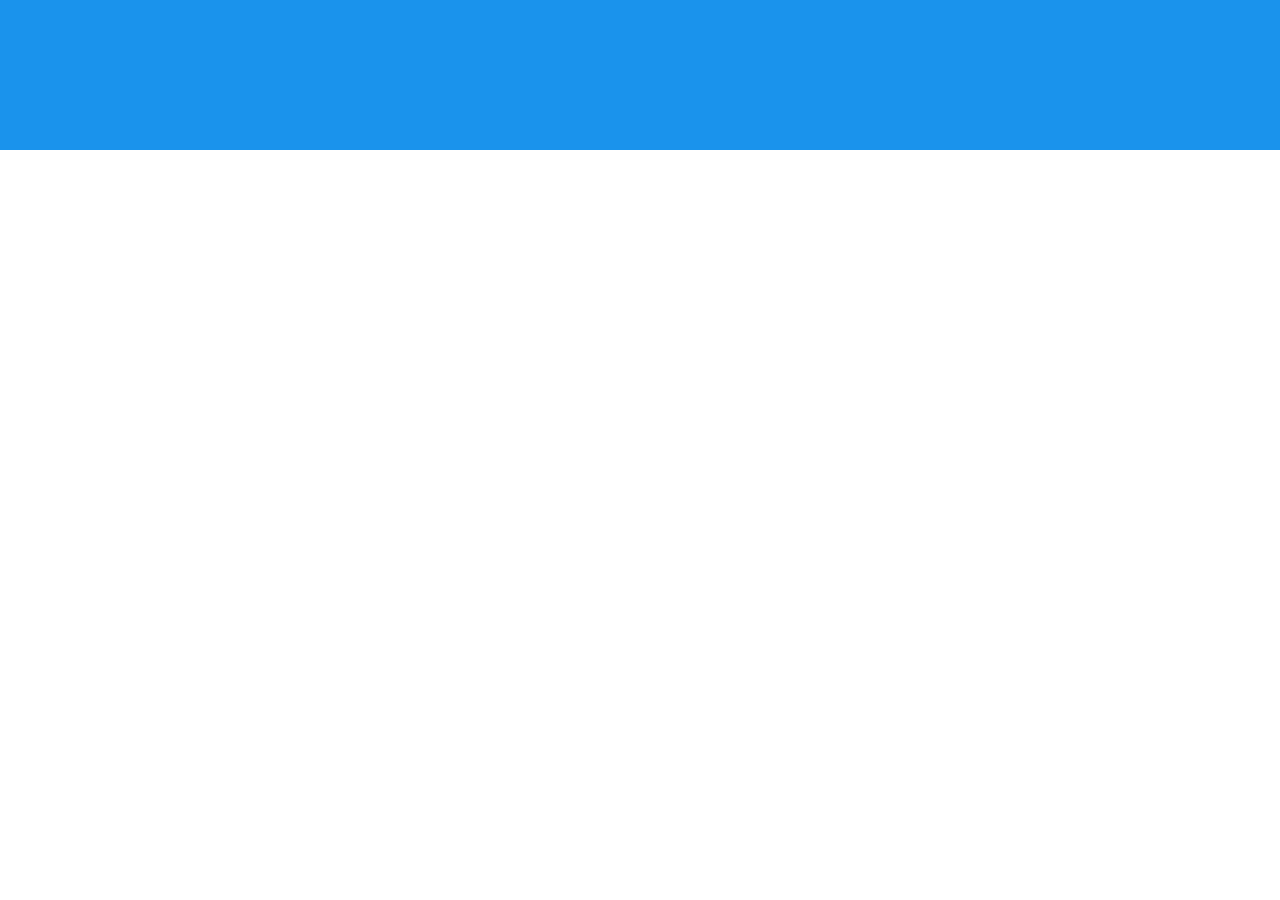
==== index.html @ a3ffba1b "added header" ====
<!DOCTYPE html>
<html lang="zxx">
<head>
    <meta charset="UTF-8">
    <meta http-equiv="X-UA-Compatible" content="IE=edge">
    <meta name="viewport" content="width=device-width, initial-scale=1.0">
    <link rel="stylesheet" href="css/style.css">
    <title>The Booleaner</title>
</head>
<body>
    <header>
        <img src="img/logo.svg" alt="" height="80px">
    </header>
</body>
</html>
---- css/style.css ----
body{
    margin: 0;
}

header{
    height: 150px;
    background-color: #1a93ec;
    background-image: url("../img/pattern.png");
    position: relative;
}

header > img{
    position: absolute;
    bottom: 10px;
    left: 5px;
}
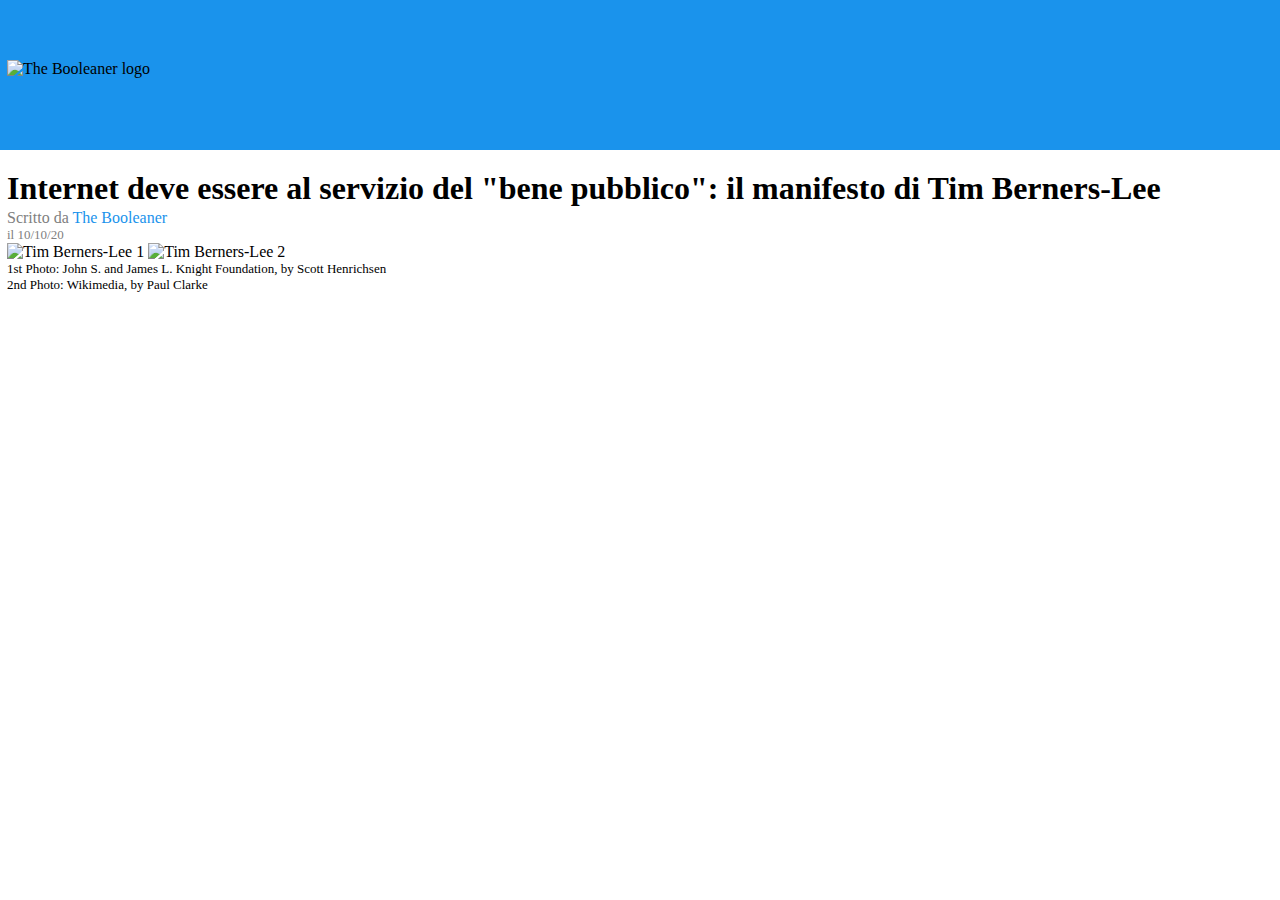
==== commit 5d8a1b9b: "added featured image" ====
--- a/index.html
+++ b/index.html
@@ -8,8 +8,29 @@
     <title>The Booleaner</title>
 </head>
 <body>
-    <header>
-        <img src="img/logo.svg" alt="" height="80px">
+    
+    <!-- intestazione giornale -->
+    <header class="booleaner-header">
+        <img src="img/logo.svg" alt="The Booleaner logo" height="80px">
     </header>
+
+    <div class="container">
+        <!-- intestazione articolo -->
+        <header class="titolo">
+            <h1>Internet deve essere al servizio del "bene pubblico": il manifesto di Tim Berners-Lee</h1>
+            <div class="autore">Scritto da <a href="#">The Booleaner</a></div>
+            <div class="data">il 10/10/20</div>
+        </header>
+
+        <!-- immagine di copertina -->
+        <div class="immagini-copertina">
+            <img src="img/tim-1.jpg" alt="Tim Berners-Lee 1">
+            <img src="img/tim-1.jpg" alt="Tim Berners-Lee 2">
+            <div class="intestazione-immagini">
+                1st Photo: John S. and James L. Knight Foundation, by Scott Henrichsen <br>
+                2nd Photo: Wikimedia, by Paul Clarke
+            </div>
+        </div>
+    </div>
 </body>
 </html>--- a/css/style.css
+++ b/css/style.css
@@ -1,16 +1,51 @@
 body{
-    margin: 0;
+    margin:0;
 }
 
-header{
+.booleaner-header{
     height: 150px;
     background-color: #1a93ec;
     background-image: url("../img/pattern.png");
     position: relative;
 }
 
-header > img{
+.booleaner-header > img{
     position: absolute;
     bottom: 10px;
-    left: 5px;
+    left: 7px;
+}
+
+.container{
+    margin-left: 7px;
+}
+
+h1{
+    margin-top: 20px;
+    margin-bottom: 2px;
+}
+
+.autore, .data{
+    color: gray;
+}
+
+.data{
+    font-size: 13px;
+}
+
+a{
+    text-decoration: none;
+    color: #1a93ec;
+}
+
+a:hover{
+    text-decoration: underline;
+    color: #1a93ec;
+}
+
+.intestazione-immagini{
+    font-size: 13px;
+}
+
+.immagini-copertina{
+    margin-bottom: 20px;
 }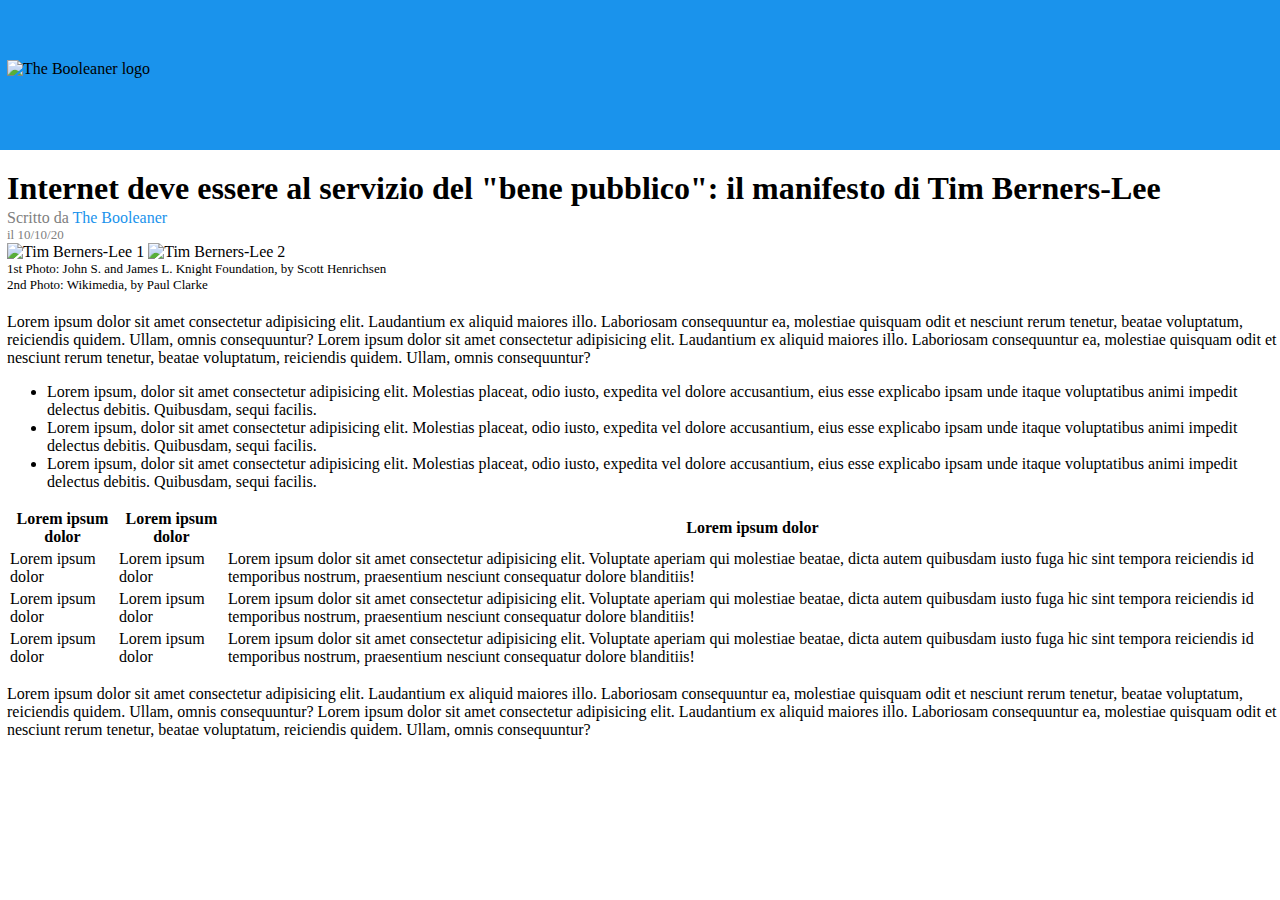
==== commit bd4e92eb: "added last paragraph" ====
--- a/index.html
+++ b/index.html
@@ -31,6 +31,43 @@
                 2nd Photo: Wikimedia, by Paul Clarke
             </div>
         </div>
+
+        <!-- corpo articolo -->
+        <main>
+            <p>Lorem ipsum dolor sit amet consectetur adipisicing elit. Laudantium ex aliquid maiores illo. Laboriosam consequuntur ea, molestiae quisquam odit et nesciunt rerum tenetur, beatae voluptatum, reiciendis quidem. <span class="testo-evidenziato">Ullam, omnis consequuntur? Lorem ipsum dolor sit amet consectetur adipisicing elit</span>. Laudantium ex aliquid maiores illo. Laboriosam consequuntur ea, molestiae quisquam odit et nesciunt rerum tenetur, beatae voluptatum, reiciendis quidem. Ullam, omnis consequuntur?</p>
+            <ul>
+                <li>Lorem ipsum, dolor sit amet consectetur adipisicing elit. Molestias placeat, odio iusto, expedita vel dolore accusantium, eius esse explicabo ipsam unde itaque voluptatibus animi impedit delectus debitis. Quibusdam, sequi facilis.</li>
+                <li>Lorem ipsum, dolor sit amet consectetur adipisicing elit. Molestias placeat, odio iusto, expedita vel dolore accusantium, eius esse explicabo ipsam unde itaque voluptatibus animi impedit delectus debitis. Quibusdam, sequi facilis.</li>
+                <li>Lorem ipsum, dolor sit amet consectetur adipisicing elit. Molestias placeat, odio iusto, expedita vel dolore accusantium, eius esse explicabo ipsam unde itaque voluptatibus animi impedit delectus debitis. Quibusdam, sequi facilis.</li>
+            </ul>
+            <table>
+                <thead>
+                    <tr>
+                        <th class="one-quarter">Lorem ipsum dolor</th>
+                        <th class="one-quarter">Lorem ipsum dolor</th>
+                        <th class="half">Lorem ipsum dolor</th>
+                    </tr>
+                </thead>
+                <tbody>
+                    <tr>
+                        <td>Lorem ipsum dolor</td>
+                        <td>Lorem ipsum dolor</td>
+                        <td>Lorem ipsum dolor sit amet consectetur adipisicing elit. Voluptate aperiam qui molestiae beatae, dicta autem quibusdam iusto fuga hic sint tempora reiciendis id temporibus nostrum, praesentium nesciunt consequatur dolore blanditiis!</td>
+                    </tr>
+                    <tr>
+                        <td>Lorem ipsum dolor</td>
+                        <td>Lorem ipsum dolor</td>
+                        <td>Lorem ipsum dolor sit amet consectetur adipisicing elit. Voluptate aperiam qui molestiae beatae, dicta autem quibusdam iusto fuga hic sint tempora reiciendis id temporibus nostrum, praesentium nesciunt consequatur dolore blanditiis!</td>
+                    </tr>
+                    <tr>
+                        <td>Lorem ipsum dolor</td>
+                        <td>Lorem ipsum dolor</td>
+                        <td>Lorem ipsum dolor sit amet consectetur adipisicing elit. Voluptate aperiam qui molestiae beatae, dicta autem quibusdam iusto fuga hic sint tempora reiciendis id temporibus nostrum, praesentium nesciunt consequatur dolore blanditiis!</td>
+                    </tr>
+                </tbody>
+            </table>
+            <p>Lorem ipsum dolor sit amet consectetur adipisicing elit. Laudantium ex aliquid maiores illo. Laboriosam consequuntur ea, molestiae quisquam odit et nesciunt rerum tenetur, beatae voluptatum, reiciendis quidem. <span class="testo-evidenziato">Ullam, omnis consequuntur? Lorem ipsum dolor sit amet consectetur adipisicing elit</span>. Laudantium ex aliquid maiores illo. Laboriosam consequuntur ea, molestiae quisquam odit et nesciunt rerum tenetur, beatae voluptatum, reiciendis quidem. Ullam, omnis consequuntur?</p>
+        </main>
     </div>
 </body>
 </html>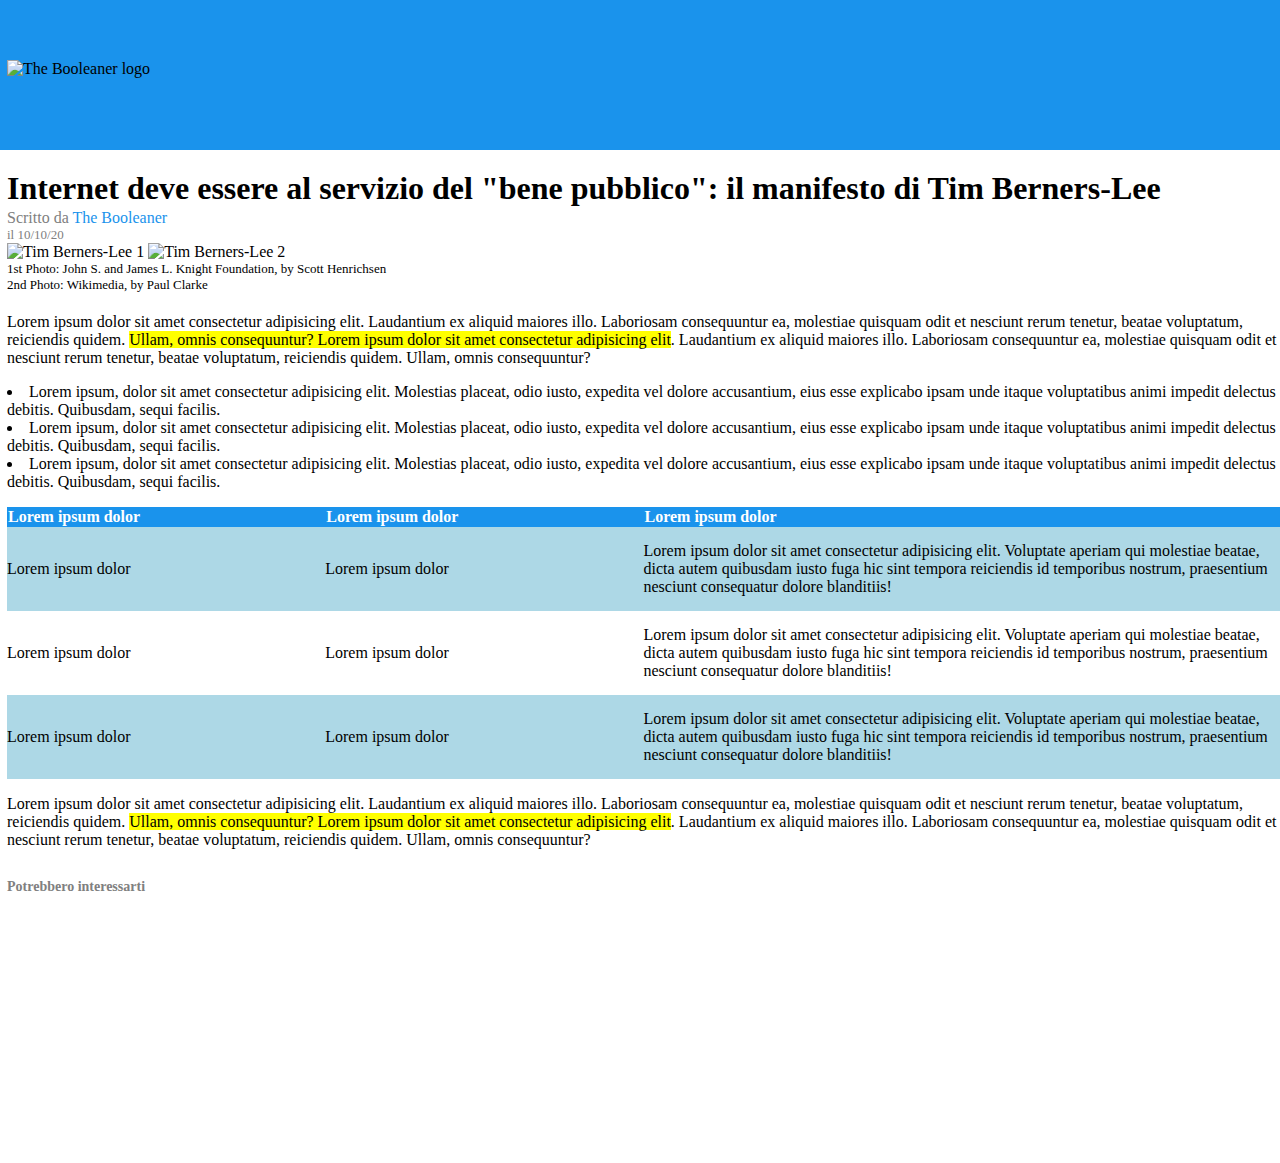
==== commit 717949d1: "added recommended articles section" ====
--- a/index.html
+++ b/index.html
@@ -23,14 +23,14 @@
         </header>
 
         <!-- immagine di copertina -->
-        <div class="immagini-copertina">
+        <section class="immagini-copertina">
             <img src="img/tim-1.jpg" alt="Tim Berners-Lee 1">
             <img src="img/tim-1.jpg" alt="Tim Berners-Lee 2">
             <div class="intestazione-immagini">
                 1st Photo: John S. and James L. Knight Foundation, by Scott Henrichsen <br>
                 2nd Photo: Wikimedia, by Paul Clarke
             </div>
-        </div>
+        </section>
 
         <!-- corpo articolo -->
         <main>
@@ -67,6 +67,13 @@
                 </tbody>
             </table>
             <p>Lorem ipsum dolor sit amet consectetur adipisicing elit. Laudantium ex aliquid maiores illo. Laboriosam consequuntur ea, molestiae quisquam odit et nesciunt rerum tenetur, beatae voluptatum, reiciendis quidem. <span class="testo-evidenziato">Ullam, omnis consequuntur? Lorem ipsum dolor sit amet consectetur adipisicing elit</span>. Laudantium ex aliquid maiores illo. Laboriosam consequuntur ea, molestiae quisquam odit et nesciunt rerum tenetur, beatae voluptatum, reiciendis quidem. Ullam, omnis consequuntur?</p>
+            
+            <!-- articoli consigliati -->
+            <section id="articoli-consigliati">
+                <div id="titolo-consigliati">Potrebbero interessarti</div>
+                <div class="consigliati uno">Lorem ipsum dolor</div>
+                <div class="consigliati due">Lorem ipsum dolor</div>
+            </section>
         </main>
     </div>
 </body>
--- a/css/style.css
+++ b/css/style.css
@@ -48,4 +48,67 @@
 
 .immagini-copertina{
     margin-bottom: 20px;
+}
+
+.testo-evidenziato{
+    background-color: yellow;
+}
+
+ul{
+    list-style-position: inside;
+    padding-left: 0;
+}
+
+table{
+    border-collapse: collapse;
+}
+
+thead{
+    background-color: #1a93ec;
+    color: white;
+    text-align: left;
+}
+
+.onequarter{
+    width:25%
+}
+
+.half{
+    width:50%
+}
+
+td{
+    padding: 15px 0;
+}
+
+tbody tr:nth-child(odd){
+    background-color: lightblue;
+  }
+
+#articoli-consigliati{
+      margin-top: 30px;
+  }
+
+#titolo-consigliati{
+    font-weight: 700;
+    color:gray;
+    font-size: 14px;
+}
+
+.consigliati{
+    height: 110px;
+    width: 150px;
+    margin-top: 10px;
+    background-size: cover;
+    color: white;
+    font-weight: 700;
+    padding: 7px;
+}
+
+.consigliati.uno{
+    background-image: url("../img/graph.jpg");
+}
+
+.consigliati.due{
+    background-image: url("../img/monitor.jpg");
 }